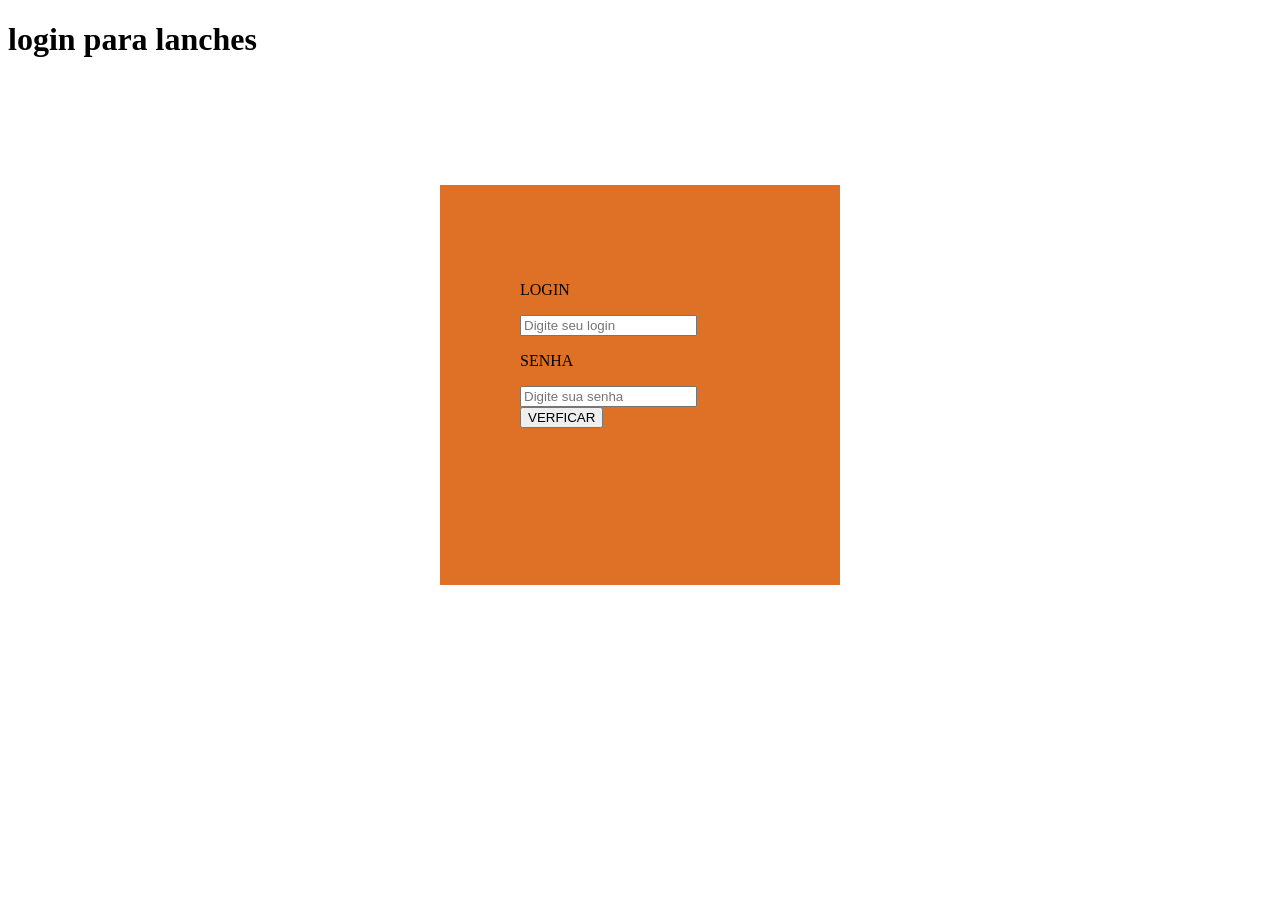
==== Parah_Lanches/index.html @ 2b367a3b "Add files via upload" ====
<!DOCTYPE html>
<html lang="pt-BR">

<head>
<title>Pará Lanches</title>
<meta charset="UTF-8">
<link rel="stylesheet" href="css/styles.css">
<script src="js/script.js"></script>
</head>

<body>

<h1>login para lanches</h1>

<div class="box">

<form> 

<p>LOGIN</p>
<input type = "text" name = "login" id ="login"  placeholder="Digite seu login">
<p>SENHA</p>
<input type = "password" name = "senha" id ="senha"  placeholder="Digite sua senha">
<br><br\>
<button type="button" onclick="verificarLogin()">VERFICAR</button>

</form>


</div>
</body>



</html>
---- Parah_Lanches/css/styles.css ----
*{
box-sizing: border-box;
}

.box {
width: 400px;
height: 400px;
margin: 10% auto;
border: dotted 10px rgba(0,0,0,0);
padding: 70px;
background-color: rgb(223, 113, 39);
}

.produto img{
    height: 200px;
    width:180px;
    border-radius: 10px;
}

.produto img:hover{
    transform:scale(1.5);
}
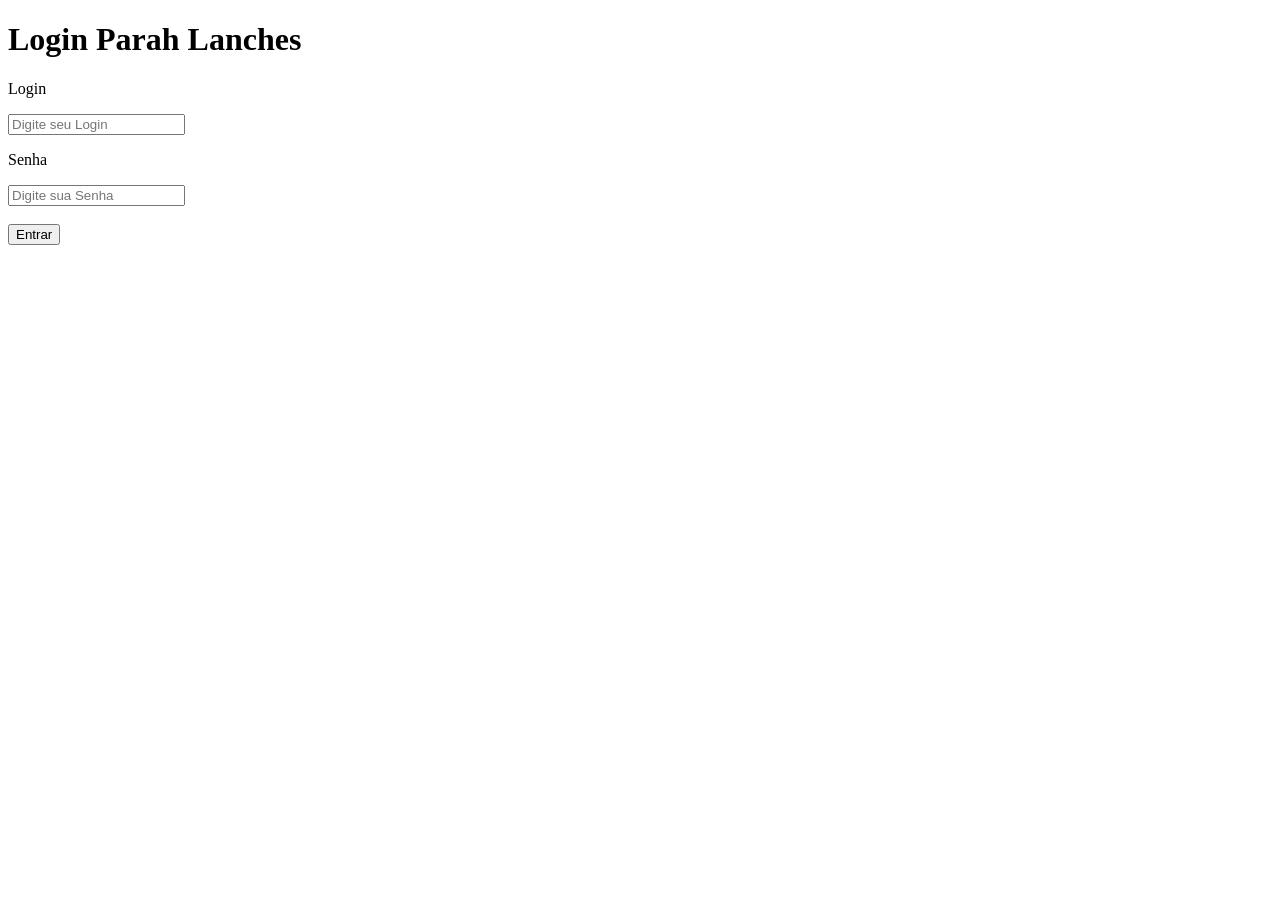
==== commit 798c1726: "Update index.html" ====
--- a/Parah_Lanches/index.html
+++ b/Parah_Lanches/index.html
@@ -1,34 +1,22 @@
 <!DOCTYPE html>
 <html lang="pt-BR">
-
-<head>
-<title>Pará Lanches</title>
-<meta charset="UTF-8">
-<link rel="stylesheet" href="css/styles.css">
-<script src="js/script.js"></script>
-</head>
-
-<body>
-
-<h1>login para lanches</h1>
-
-<div class="box">
-
-<form> 
-
-<p>LOGIN</p>
-<input type = "text" name = "login" id ="login"  placeholder="Digite seu login">
-<p>SENHA</p>
-<input type = "password" name = "senha" id ="senha"  placeholder="Digite sua senha">
-<br><br\>
-<button type="button" onclick="verificarLogin()">VERFICAR</button>
-
-</form>
-
-
-</div>
-</body>
-
-
-
-</html>+    <head>
+        <title> parah Lanches</title>
+        <meta charset="UTF-8">
+        <link rel="stylesheet" href="CSS/style.css">
+        <script src="JS/script.js"></script>
+    </head>
+    <body>
+    <h1>Login Parah Lanches</h1>
+       <div class="box">
+        <form>
+            <p>Login</p>
+            <input type="text" name="Login" id="login" placeholder="Digite seu Login">
+            <p>Senha</p>
+            <input type="password" name="Senha" id="senha" placeholder="Digite sua Senha">
+            <br/><br/>
+            <button type="button" onclick="verificarLogin()">Entrar</button>
+        </form>
+       </div>
+    </body>
+</html>
